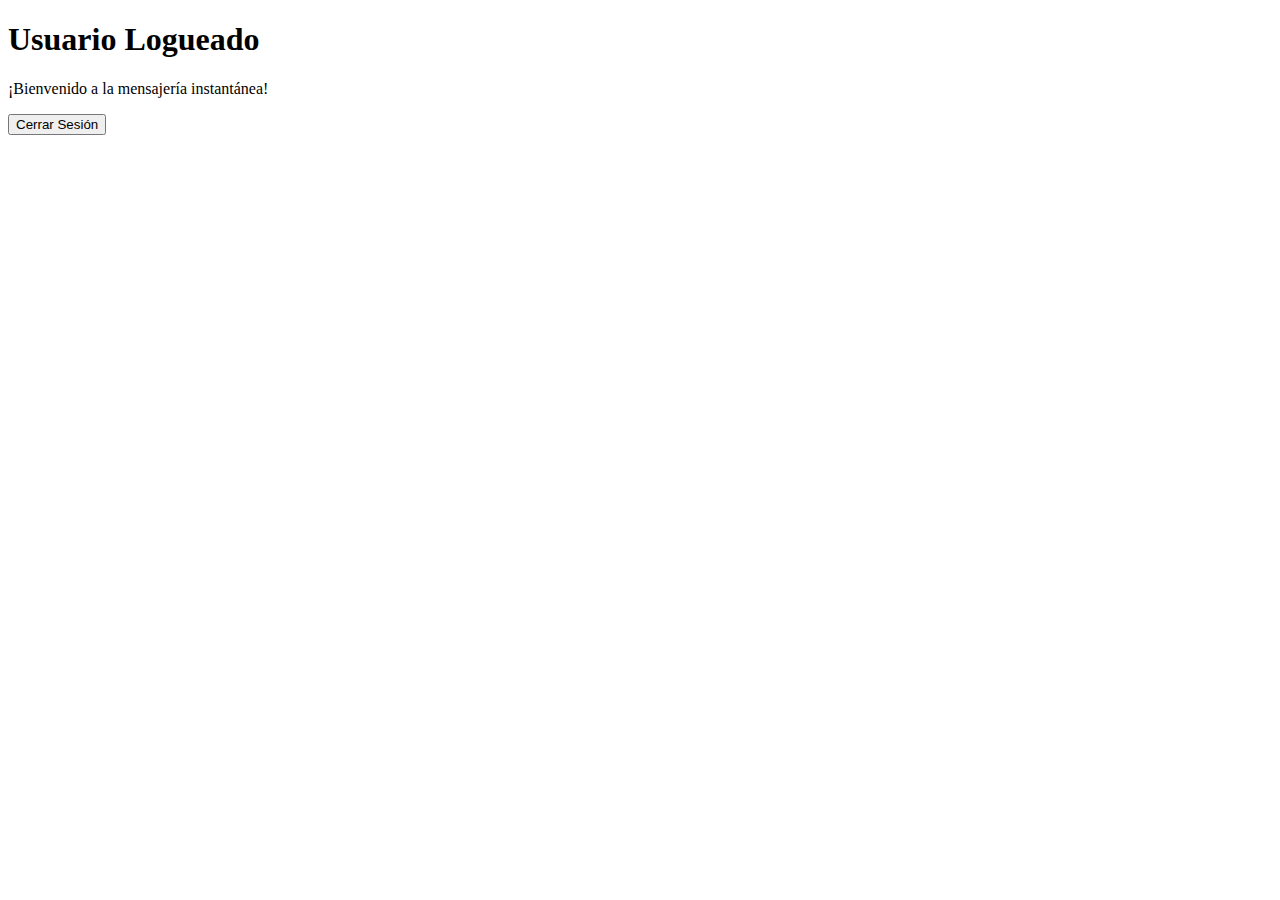
==== frontend/index.html @ 82accb3f "login & logout JWT" ====
<!DOCTYPE html>
<html lang="en">
<head>
    <meta charset="UTF-8">
    <meta name="viewport" content="width=device-width, initial-scale=1.0">
    <title>Usuario Logueado</title>
</head>
<body>
    <h1>Usuario Logueado</h1>
    <p>¡Bienvenido a la mensajería instantánea!</p>
    <button id="logOut">Cerrar Sesión</button>
    <script src="assets/logout.js" type="module" defer></script>
</body>
</html>
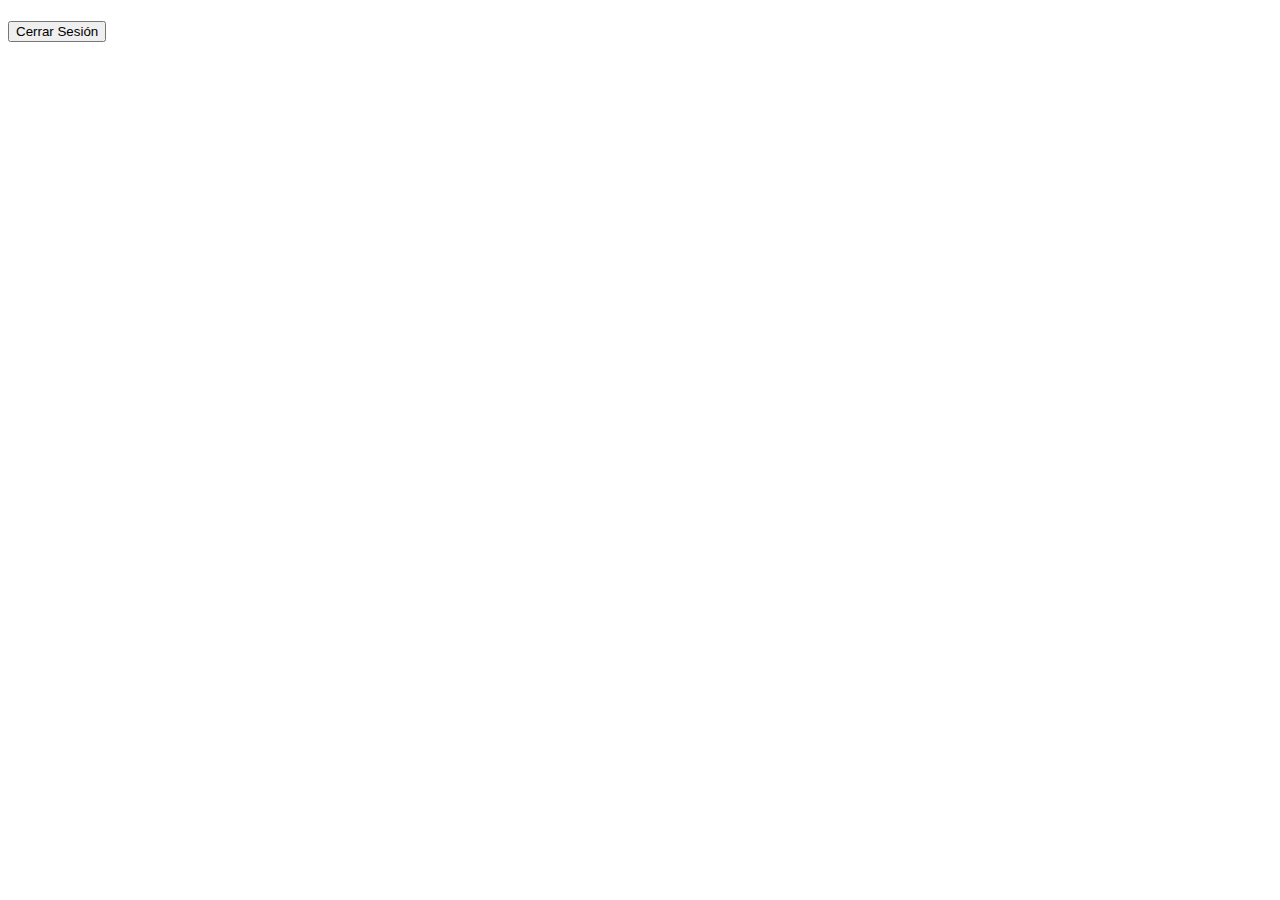
==== commit 40c285db: "Muestra el Username al hacer login" ====
--- a/frontend/index.html
+++ b/frontend/index.html
@@ -6,9 +6,9 @@
     <title>Usuario Logueado</title>
 </head>
 <body>
-    <h1>Usuario Logueado</h1>
-    <p>¡Bienvenido a la mensajería instantánea!</p>
+    <h1 id="welcomeMessage"></h1>
     <button id="logOut">Cerrar Sesión</button>
     <script src="assets/logout.js" type="module" defer></script>
+    <script src="assets/loggedUsername.js" type="module" defer></script>
 </body>
 </html>